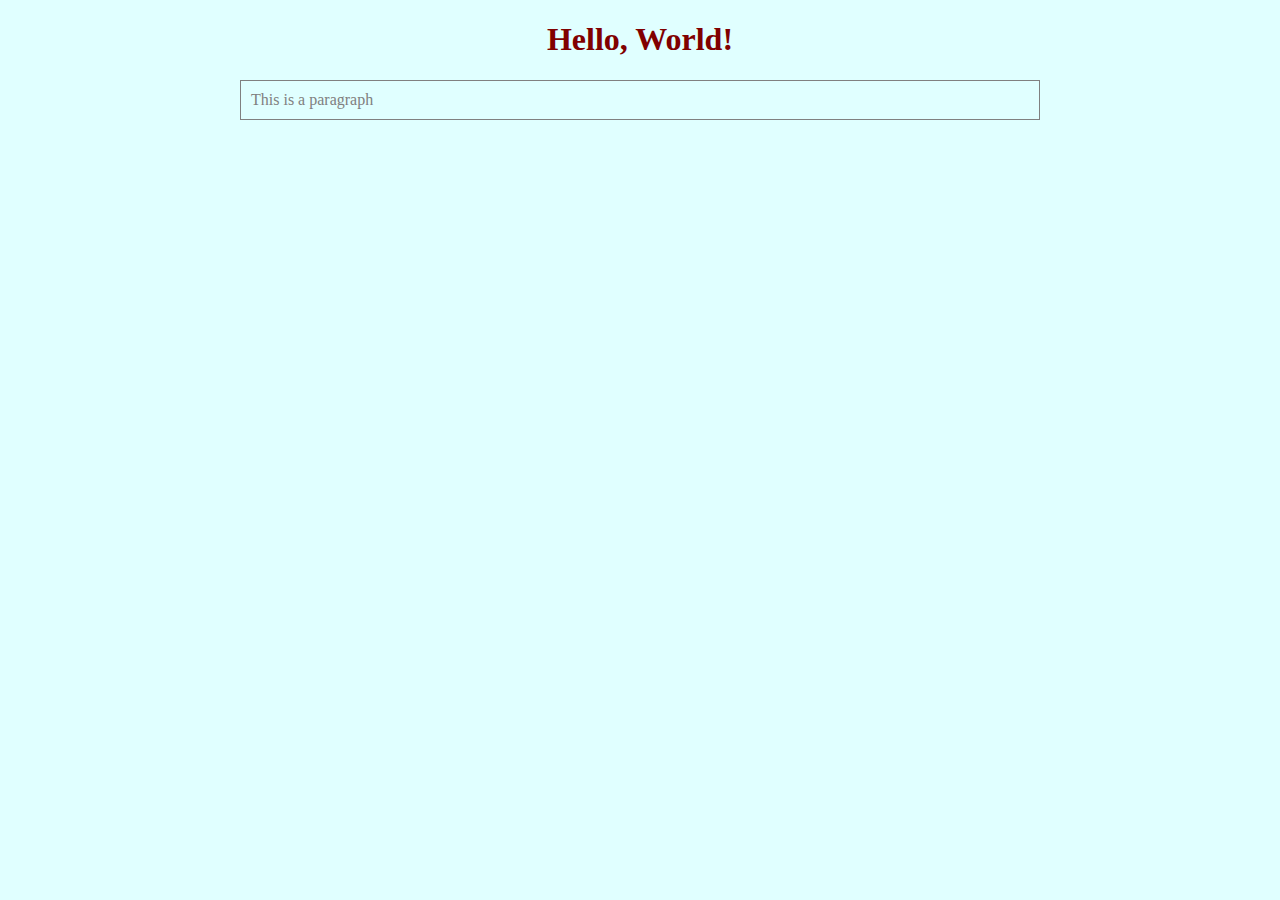
==== index.html @ 1ecb7233 "Included Chapter 3 of Learning Web App Development" ====
<!doctype html>
<html>
<head>
	<title>My First Web App</title>
	<link href="style.css" rel="stylesheet" type="text/css">
</head>
<body>
<h1>Hello, World!</h1>
<p>This is a paragraph</p>
</body>
</html>
---- style.css ----
body {
	background: lightcyan;
	width: 800px;
	margin: auto;
}

h1 {
	color: maroon;
	text-align: center;
}

p {
	color: gray;
	border: 1px solid gray;
	padding: 10px;
}
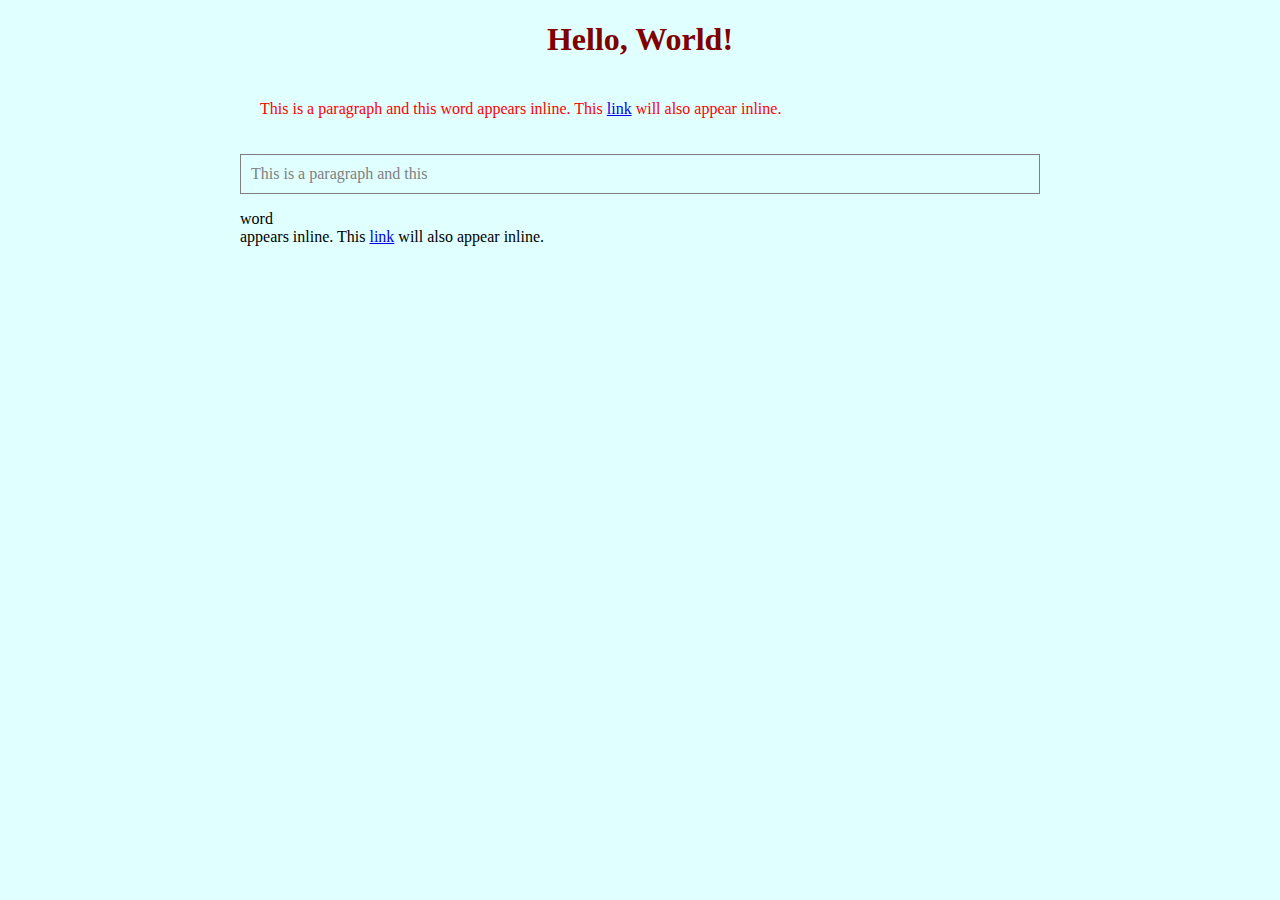
==== commit ef357aed: "Chapter 3 Updates" ====
--- a/index.html
+++ b/index.html
@@ -1,11 +1,28 @@
 <!doctype html>
 <html>
+
 <head>
 	<title>My First Web App</title>
 	<link href="style.css" rel="stylesheet" type="text/css">
 </head>
+
 <body>
+
 <h1>Hello, World!</h1>
-<p>This is a paragraph</p>
+
+<div>
+
+<p class="first">This is a paragraph and this <span>word</span> appears inline. This <a href="http://www.google.com">link</a> will also appear inline.</p>
+
+</div>
+
+<div>
+<p class="second">
+This is a paragraph and this <div>word</div> appears inline. This <a href="http://www.google.com">link</a> will also appear inline.
+</p>
+
+</div>
+
 </body>
+
 </html>--- a/style.css
+++ b/style.css
@@ -1,5 +1,5 @@
 body {
-	background: lightcyan;
+	background: lightcyan; /* Set the background to light cyan */
 	width: 800px;
 	margin: auto;
 }
@@ -9,8 +9,16 @@
 	text-align: center;
 }
 
-p {
+p.first {
+	color: red;
+	margin: : 10px;
+	padding: 20px;
+}
+
+p.second {
 	color: gray;
 	border: 1px solid gray;
 	padding: 10px;
 }
+
+
